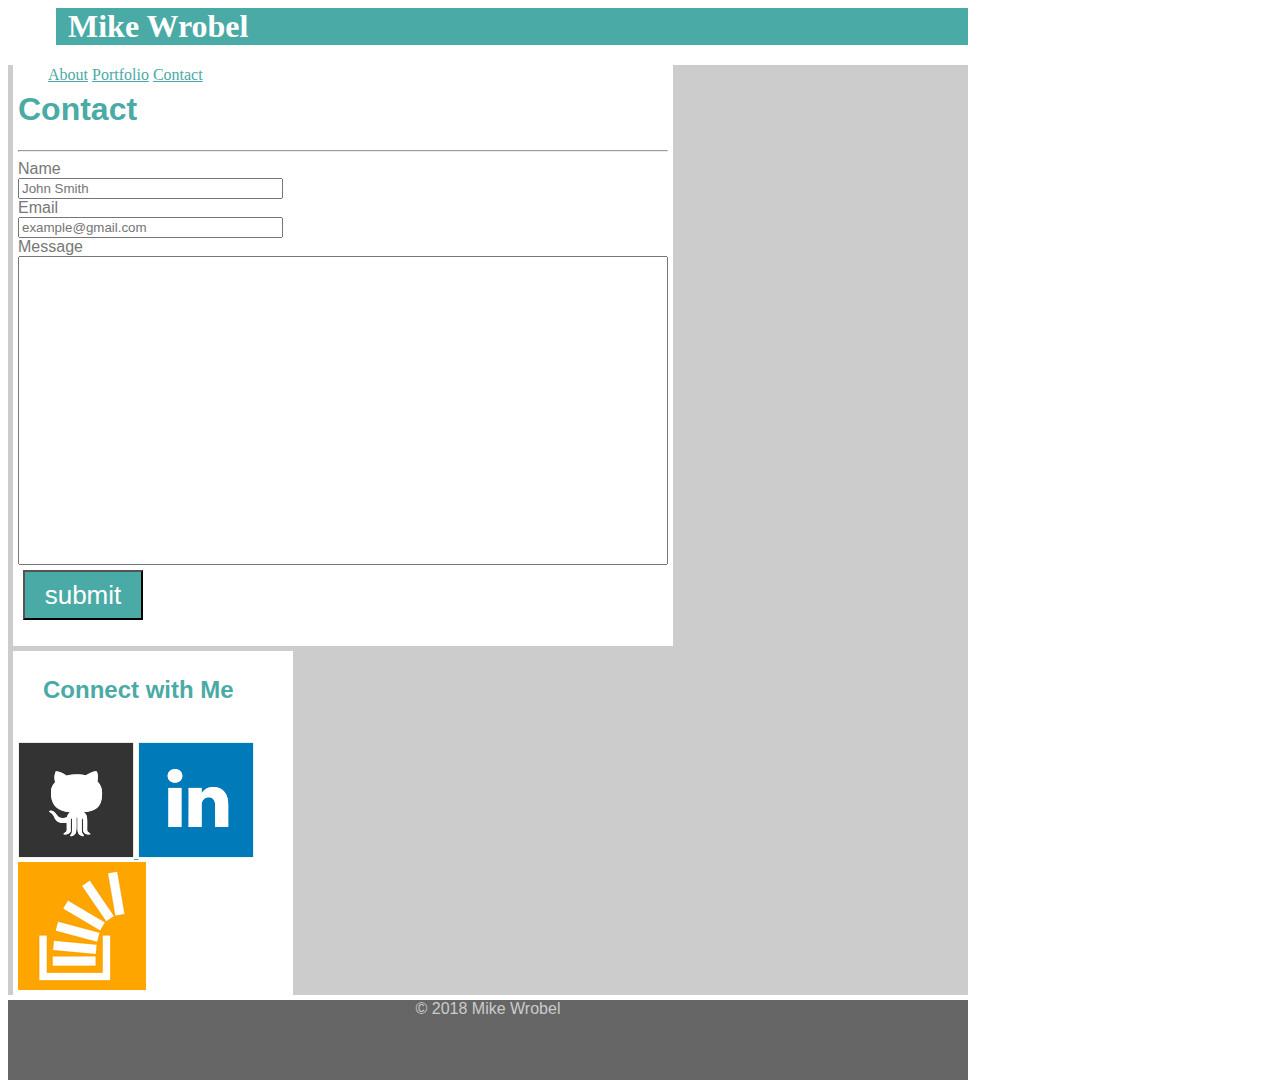
==== contact.html @ dfda7a4f "Initial Version" ====
<DOCTYPE = <!DOCTYPE html>
<html>
<head>
    <meta charset="utf-8" />
    <meta http-equiv="X-UA-Compatible" content="IE=edge">
    <meta author="Mike Wrobel" description="About Me">
    <title>Hi There!</title>
    <meta name="viewport" content="width=device-width, initial-scale=1">
    <link rel="stylesheet" type="text/css" media="screen" href="assets/css/style.css" />
</head>
<body>
    <header>
        <hgroup>
        <div id="header-title">
            <h1>Mike Wrobel</h1>
        </div>
        <nav class="header-content">
            <ul>
                <li><a href="index.html">About</a></li>
                <li><a href="portfolio.html">Portfolio</a></li>
                <li><a href="contact.html">Contact</a></li>
            </ul>
        </nav>
        </hgroup>               
    </header>
    <main>
    
    <article id="Contact">
        <div class="main-title">
            <h1>Contact</h1>
        </div>
        <hr />
        <section class="main-content">
            <!-- TBD action to receive the data -->
            <form id="ContactMe" action="" method="post">        
                <!-- Name -->
                <label>Name</label><br>
                    <input id="contact-name" type="text" name="name" size="30" maxlength="100" placeholder="John Smith"; /><br>           
                <!-- Email -->
                <label>Email</label><br>
                    <input id="contact-email" type="email" name="email" size="30" maxlength="100" placeholder="example@gmail.com"; /><br>
                <!-- Message -->
                <label>Message</label><br>
                    <input id="contact-message" type="textarea" name="message" rows="8" size="640" maxlength="2048"; /><br>
                <!-- Submit button -->
                <input id="submit-button" type="submit" name="submit" value="submit";/>    
            </form>
        </section>
    </article>
    <aside class="Connect">
            <div class="main-title">
                <h2>Connect with Me</h2>
            </div>
            <br />
            <a class="contact-item item-github" href="https://github.com/MichaelWrobelPersonal">
                <img class="contact-icon" src="assets/images/github-128.png" alt="GitHub Account", title="GitHub">
            </a>
            <a class="contact-item item-linkedin" href="https://www.linkedin.com/in/michaelrwrobel">
                <img class="contact-icon" src="assets/images/linkedin-128.png" alt="LinkedIn Account", title="LinkedIn">
            </a>
            <a class="contact-item item-stackoverflow" href="https://stackoverflow.com/users/9179488/mike-wrobel">
                <img class="contact-icon" src="assets/images/stackoverflow-128.png" alt="StackOverlow Account", title="Stackoverflow">
            </a>

        <!-- Add links to linked in etc.. -->
    </aside>
    </main> 
    <footer>
            <div class="footer-content">&copy 2018 Mike Wrobel</div>
    </footer>
</body>
</html>
---- assets/css/style.css ----
li { display: inline; }
:link { color : #4aaaa5; }
:visited { color : #777777; }
h2 { text-indent: 25px; }
body { color: #777777; font-family: Arial, 'Helvetica Neue', Helvetica,  sans-serif; width:960px; }
header { background-color : #ffffff; font-family: Georgia, Times, 'Times New Roman',  serif; width:100%; height: 52px; }
#header-title { background-color: #4aaaa5; color: #ffffff; padding-left : 12px; padding-right : 12px; margin-left : 48px; }
main { background-color: #cccccc; border-color: #dddddd; /* height: 100%; */ }
#Biography { /* clear: both; */ background-color: #ffffff; border-color: #dddddd; /* float : left; */ width:650px; margin: 5px; padding: 5px;  }
#Portfolio { /* clear: both; */ background-color: #ffffff; border-color: #dddddd; /* float : left; */ width:650px; margin: 5px; padding: 5px; }
#Contact { /* clear: both; */ background-color: #ffffff; border-color: #dddddd; /* float : left; */ width:650px; margin: 5px; padding: 5px; }
.main-title { text-align: left; color: #4aaaa5; clear: both; }
#main-picture { width: 150px; height: 100px; margin: 10px; float: left; }
.main-content { text-align: left; }
#MyWordpressSite { margin-left: 50px; }
.Connect { position: inline; background-color : #ffffff; border-color: #dddddd; /* float: right; */  width:270px; margin: 5px; padding: 5px; }
/* .contact-icon { height:64px; width:64px; } */
#contact-message { max-width: 100%; min-height: 35%; vertical-align: text-top; }
#submit-button { background-color: #4aaaa5; color: #ffffff; font-size: 26px; min-height: 50px; min-width:120px; text-align: center; margin: 5px; }
#PPA_Batch-picture {height: 75%; width: 75%; }
footer { clear: both; background-color : #666666; color : #cccccc; /* width:100%; */ vertical-align: middle; text-align: center; min-height: 80px; padding: auto; }
.footer-content { vertical-align: middle; text-align: center; margin-top:auto; margin-bottom: auto }
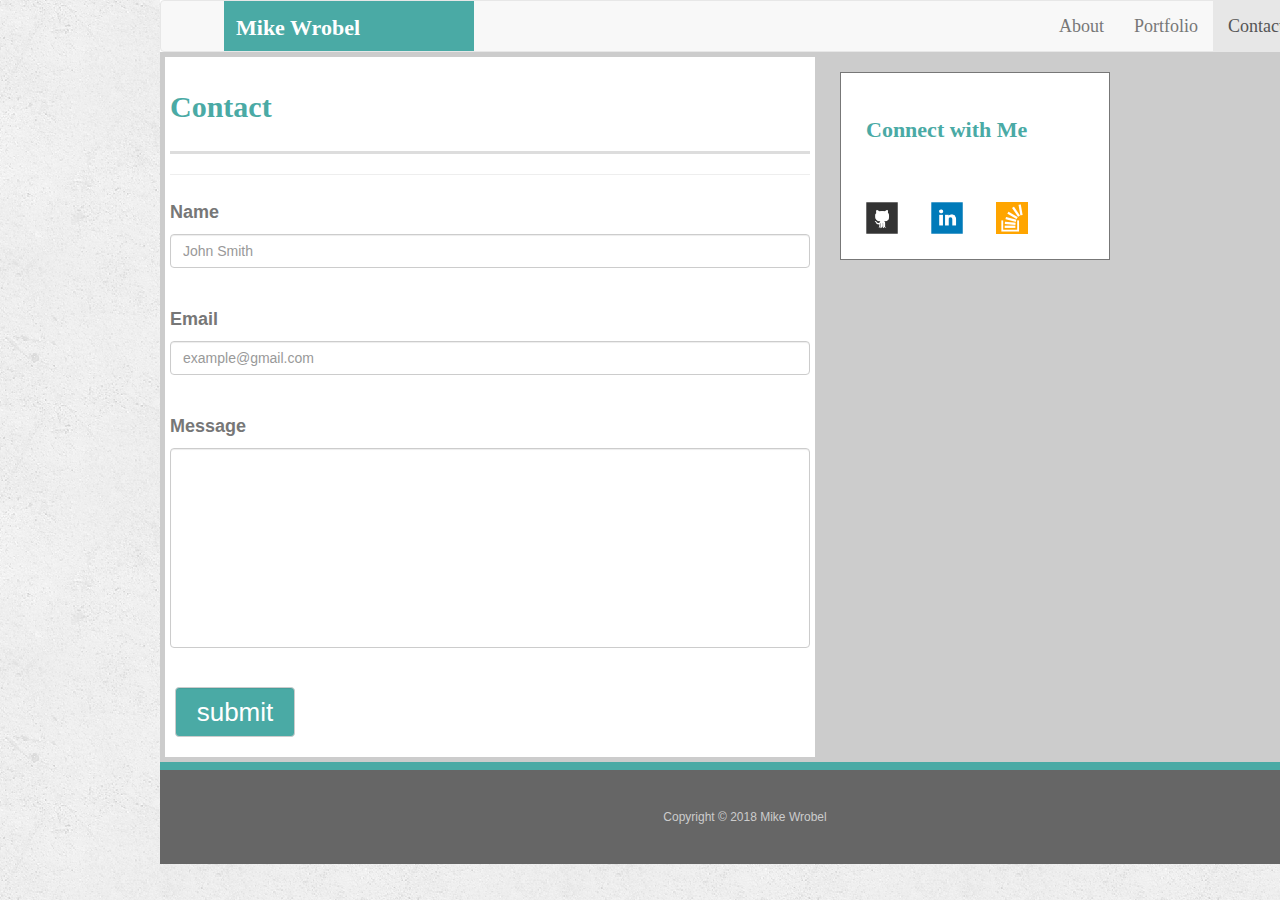
==== commit 0c8f36af: "Changed Styles based on HW 1 Solution" ====
--- a/contact.html
+++ b/contact.html
@@ -1,72 +1,88 @@
 <DOCTYPE = <!DOCTYPE html>
 <html>
-<head>
-    <meta charset="utf-8" />
-    <meta http-equiv="X-UA-Compatible" content="IE=edge">
-    <meta author="Mike Wrobel" description="About Me">
-    <title>Hi There!</title>
-    <meta name="viewport" content="width=device-width, initial-scale=1">
-    <link rel="stylesheet" type="text/css" media="screen" href="assets/css/style.css" />
-</head>
-<body>
-    <header>
-        <hgroup>
-        <div id="header-title">
-            <h1>Mike Wrobel</h1>
+    <head>
+        <meta charset="utf-8" />
+        <meta http-equiv="X-UA-Compatible" content="IE=edge">
+        <meta author="Mike Wrobel" description="About Me">
+        <title>Hi There!</title>
+        <meta name="viewport" content="width=device-width, initial-scale=1">
+
+        <!-- Latest compiled and minified CSS -->
+        <link rel="stylesheet" href="https://maxcdn.bootstrapcdn.com/bootstrap/3.3.7/css/bootstrap.min.css">
+        <!-- jQuery library -->
+        <script src="https://ajax.googleapis.com/ajax/libs/jquery/3.3.1/jquery.min.js"></script>
+        <!-- Latest compiled JavaScript -->
+        <script src="https://maxcdn.bootstrapcdn.com/bootstrap/3.3.7/js/bootstrap.min.js"></script>
+
+        <link rel="stylesheet" type="text/css" media="screen" href="assets/css/style.css" />
+    </head>
+    <body>
+        <div class=container>
+
+            <header class=row>
+                <nav class="navbar navbar-default">
+                    <div class="container-fluid">
+                        <div id="header-title" class="navbar-header">
+                            <a class="navbar-brand header-title" href="index.html"><h6>Mike Wrobel</h6></a>
+                        </div>
+                        <ul class="nav navbar-nav navbar-right header-content">
+                            <li><a href="index.html">About</a></li>
+                            <li><a href="portfolio.html">Portfolio</a></li>
+                            <li class=active><a href="contact.html">Contact</a></li>
+                        </ul>
+                    </div>
+                </nav>
+            </header>
+    
+            <main class=row>
+                <article id="Contact" class=col-sm-8>
+                    <div class="main-title">
+                        <h1>Contact</h1>
+                    </div>
+                    <hr />
+                    <section class="main-content">
+                        <!-- TBD action to receive the data -->
+                        <form id="ContactMe" class="form-group" action="" method="post">        
+                            <!-- Name -->
+                            <label>Name</label><br>
+                                <input id="contact-name" class="form-control" type="text" name="name" size="30" maxlength="100" placeholder="John Smith"; /><br>           
+                            <!-- Email -->
+                            <label>Email</label><br>
+                                <input id="contact-email" class="form-control" type="email" name="email" size="30" maxlength="100" placeholder="example@gmail.com"; /><br>
+                            <!-- Message -->
+                            <label>Message</label><br>
+                                <input id="contact-message" class="form-control" type="textarea" name="message" rows="8" size="640" maxlength="2048"; /><br>
+                            <!-- Submit button -->
+                            <input id="submit-button" class="form-control" type="submit" name="submit" value="submit";/>    
+                        </form>
+                    </section>
+                </article>
+
+                <aside class="Connect col-sm-4">
+                        <div class="main-title">
+                            <h3>Connect with Me</h3>
+                        </div>
+                        <br />
+                        <div class=row>
+                           <a class="contact-item item-github" href="https://github.com/MichaelWrobelPersonal">
+                                <img class="contact-icon col-sm-3" src="assets/images/github-128.png" alt="GitHub Account", title="GitHub">
+                            </a>
+                            <a class="contact-item item-linkedin" href="https://www.linkedin.com/in/michaelrwrobel">
+                                <img class="contact-icon col-sm-3" src="assets/images/linkedin-128.png" alt="LinkedIn Account", title="LinkedIn">
+                            </a>
+                            <a class="contact-item item-stackoverflow" href="https://stackoverflow.com/users/9179488/mike-wrobel">
+                                <img class="contact-icon col-sm-3" src="assets/images/stackoverflow-128.png" alt="StackOverlow Account", title="Stackoverflow">
+                            </a>
+                        </div>
+                </aside>
+            </main>
+
+            <footer class=row>
+                    <div class="footer-content">
+                        Copyright &copy 2018 Mike Wrobel
+                    </div>
+            </footer>
+
         </div>
-        <nav class="header-content">
-            <ul>
-                <li><a href="index.html">About</a></li>
-                <li><a href="portfolio.html">Portfolio</a></li>
-                <li><a href="contact.html">Contact</a></li>
-            </ul>
-        </nav>
-        </hgroup>               
-    </header>
-    <main>
-    
-    <article id="Contact">
-        <div class="main-title">
-            <h1>Contact</h1>
-        </div>
-        <hr />
-        <section class="main-content">
-            <!-- TBD action to receive the data -->
-            <form id="ContactMe" action="" method="post">        
-                <!-- Name -->
-                <label>Name</label><br>
-                    <input id="contact-name" type="text" name="name" size="30" maxlength="100" placeholder="John Smith"; /><br>           
-                <!-- Email -->
-                <label>Email</label><br>
-                    <input id="contact-email" type="email" name="email" size="30" maxlength="100" placeholder="example@gmail.com"; /><br>
-                <!-- Message -->
-                <label>Message</label><br>
-                    <input id="contact-message" type="textarea" name="message" rows="8" size="640" maxlength="2048"; /><br>
-                <!-- Submit button -->
-                <input id="submit-button" type="submit" name="submit" value="submit";/>    
-            </form>
-        </section>
-    </article>
-    <aside class="Connect">
-            <div class="main-title">
-                <h2>Connect with Me</h2>
-            </div>
-            <br />
-            <a class="contact-item item-github" href="https://github.com/MichaelWrobelPersonal">
-                <img class="contact-icon" src="assets/images/github-128.png" alt="GitHub Account", title="GitHub">
-            </a>
-            <a class="contact-item item-linkedin" href="https://www.linkedin.com/in/michaelrwrobel">
-                <img class="contact-icon" src="assets/images/linkedin-128.png" alt="LinkedIn Account", title="LinkedIn">
-            </a>
-            <a class="contact-item item-stackoverflow" href="https://stackoverflow.com/users/9179488/mike-wrobel">
-                <img class="contact-icon" src="assets/images/stackoverflow-128.png" alt="StackOverlow Account", title="Stackoverflow">
-            </a>
-
-        <!-- Add links to linked in etc.. -->
-    </aside>
-    </main> 
-    <footer>
-            <div class="footer-content">&copy 2018 Mike Wrobel</div>
-    </footer>
-</body>
+    </body>
 </html>--- a/assets/css/style.css
+++ b/assets/css/style.css
@@ -1,22 +1,118 @@
+/* General */
+* {
+    box-sizing: border-box;
+} 
+body {
+        font-family: Arial, 'Helvetica Neue', Helvetica,  sans-serif;
+        font-size: 18px;
+        line-height: 34px;
+        color: #777777;    
+        background: url("../images/concrete_seamless.png");
+        width: 100%;
+        max-width: 960px;
+        margin: 0 auto;
+        clear: both;    
+}
+h1, h2, h3, p { margin-bottom: 20px; }
+p:last-child { margin-bottom: 0; }
+h1, h2, h3 { color: #4aaaa5;
+       font-family: Georgia, Times, "Times New Roman", serif;
+       font-weight: 700;
+}
+h1 {
+    padding-bottom: 20px;
+    font-size: 30px;
+    line-height: 49px;
+    border-bottom: 3px solid #dddddd;
+}
+h2, h3 { font-size: 22px; }
+h6 { font-size: 22px; font-weight: 700; color: #ffffff; text-align: center; line-height: 4px; }
+
+/* Header */
+header {
+    background-color : #ffffff;
+    font-family: Georgia, Times, 'Times New Roman',  serif; width:100%; height: 52px;
+}
+  
+#header-title {
+    /* float: left; */
+    width: 250px;
+    /* height: 90px; */
+    font-family: Georgia, Times, "Times New Roman", serif;
+    font-size: 30px;
+    font-weight: 700;
+    line-height: 90px;
+    background-color: #4aaaa5;
+    color: #ffffff;
+    text-align: center;
+    text-decoration: none;
+    padding-left : 12px;
+    padding-right : 12px;
+    margin-left : 48px;
+}
 li { display: inline; }
 :link { color : #4aaaa5; }
 :visited { color : #777777; }
-h2 { text-indent: 25px; }
-body { color: #777777; font-family: Arial, 'Helvetica Neue', Helvetica,  sans-serif; width:960px; }
-header { background-color : #ffffff; font-family: Georgia, Times, 'Times New Roman',  serif; width:100%; height: 52px; }
-#header-title { background-color: #4aaaa5; color: #ffffff; padding-left : 12px; padding-right : 12px; margin-left : 48px; }
+
+/* Main */
 main { background-color: #cccccc; border-color: #dddddd; /* height: 100%; */ }
+.main-title { text-align: left; color: #4aaaa5; clear: both; }
+#main-picture { width: 150px; height: 100px; margin: 10px; float: left; }
+.main-content { text-align: left; }
+
+/* Article */
 #Biography { /* clear: both; */ background-color: #ffffff; border-color: #dddddd; /* float : left; */ width:650px; margin: 5px; padding: 5px;  }
 #Portfolio { /* clear: both; */ background-color: #ffffff; border-color: #dddddd; /* float : left; */ width:650px; margin: 5px; padding: 5px; }
 #Contact { /* clear: both; */ background-color: #ffffff; border-color: #dddddd; /* float : left; */ width:650px; margin: 5px; padding: 5px; }
-.main-title { text-align: left; color: #4aaaa5; clear: both; }
-#main-picture { width: 150px; height: 100px; margin: 10px; float: left; }
-.main-content { text-align: left; }
+
+/* Portfolio */
+h2 { text-indent: 25px; }
 #MyWordpressSite { margin-left: 50px; }
-.Connect { position: inline; background-color : #ffffff; border-color: #dddddd; /* float: right; */  width:270px; margin: 5px; padding: 5px; }
-/* .contact-icon { height:64px; width:64px; } */
-#contact-message { max-width: 100%; min-height: 35%; vertical-align: text-top; }
-#submit-button { background-color: #4aaaa5; color: #ffffff; font-size: 26px; min-height: 50px; min-width:120px; text-align: center; margin: 5px; }
 #PPA_Batch-picture {height: 75%; width: 75%; }
-footer { clear: both; background-color : #666666; color : #cccccc; /* width:100%; */ vertical-align: middle; text-align: center; min-height: 80px; padding: auto; }
-.footer-content { vertical-align: middle; text-align: center; margin-top:auto; margin-bottom: auto }+
+/* Contact */
+#contact-name { display: block; width: 100%; }
+#contact-email {display: block; width: 100%;}
+#contact-message {
+    display: block;
+    line-height: 22px;
+    height: 200px;
+    width: 100%;
+}
+#submit-button {
+    background-color: #4aaaa5;
+    color: #ffffff;
+    font-size: 26px;
+    min-height: 50px;
+    max-width: 120px;
+    text-align: top;
+    margin: 5px;
+}
+
+
+/* Aside */
+.Connect {
+    background-color : #ffffff;
+    border-color: #dddddd;
+    /* float: right; */
+    max-width:270px;
+    margin: 20px;
+    padding: 25px;
+    border: 1px solid;
+}
+.contact-icon { max-height:64px; max-width:64px;
+                margin-top: 6px; margin-right: 3px;
+}
+
+
+/* Footer */
+footer {
+    padding: 30px 0;
+    clear: both;
+    font-size: 12px;
+    color: #fff;
+    color: #ccc;
+    text-align: center;
+    background: #666;
+    border-top: 8px solid #4aaaa5;
+}